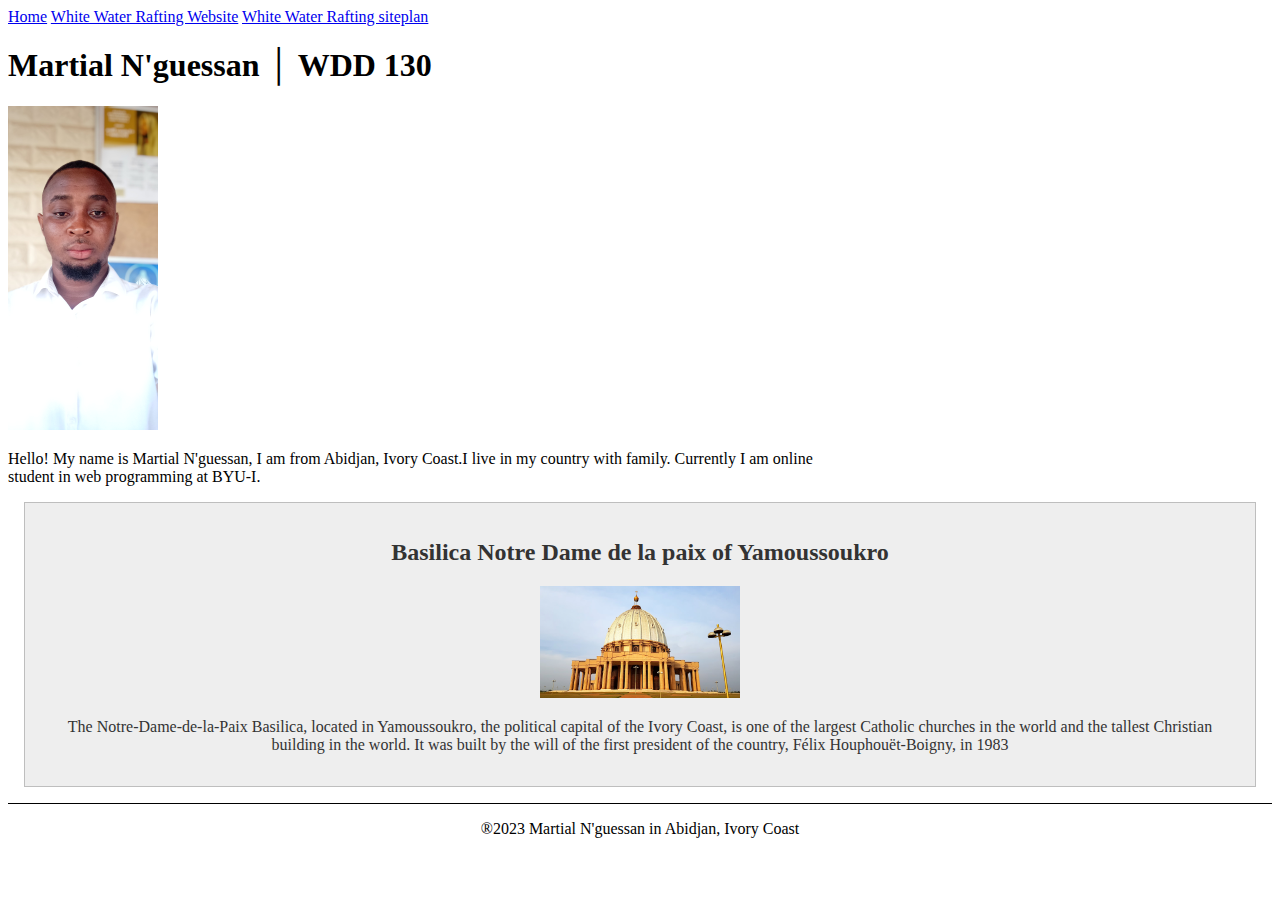
==== index.html @ 7fe596c1 "commit" ====
<!DOCTYPE html>
<html lang="en-US">
    <head>
        <meta charset="utf-8">
        <meta name="viewport" content="width=device-width,initial-scale=1.0">
        <title>Martial N'guessan │ WDD 130</title>
        <meta name="description" content="Martal N'guessan's BYU-Idaho WDD 130 course home page">
        <meta name="Author" content="Martial N'guessan">
        <link rel="stylesheet" href="styles/style.css">
    </head>
    <body>
        <header>
            <nav>
                <a href="#">Home</a>
                <a href="wwr/">White Water Rafting Website</a>
                <a href="wwr/site-plan-rafting.html">White Water Rafting siteplan</a>

            </nav>
        </header>
        <main>
            <h1>Martial N'guessan │ WDD 130</h1>
            <img src="images/profile.jpg" alt="Hello my name is Martial N'guessan" width="200">
            <p>Hello! My name is Martial N'guessan, I am from Abidjan, Ivory Coast.I live in my country with family. Currently I am online student in web programming at BYU-I.</p>
        </main>
        <aside>
            <h2>Basilica Notre Dame de la paix of Yamoussoukro</h2>
            <img src="images/basilica.jpg" alt="Ivory Coast's basilica">
            <p>The Notre-Dame-de-la-Paix Basilica, located in Yamoussoukro, the political capital of the Ivory Coast⁣⁣,⁣ is one of the largest Catholic churches in the world and the tallest Christian building in the world. It was built by the will of the first president of the country, Félix Houphouët-Boigny, in 1983</p>
        </aside>
        <footer>
            <p>®2023 Martial N'guessan in Abidjan, Ivory Coast</p>
        </footer>
    </body>
</html>
---- styles/style.css ----
main {
    max-width: 840px;
}

aside {
    margin: 1em;
    border: 1px solid rgba(0 , 0 , 0 , 0.2);/*1*/
    padding: 1em;
    background-color: #eee;
    color: #333;
    text-align: center;
}

aside img {
    width: 200px;
    height: auto;
}

main img {
    width: 150px;
    height: auto;
}

p {padding: 0;}

footer {
    margin-top: 1em;
    border-top: 1px solid #000;
    text-align: center;
}
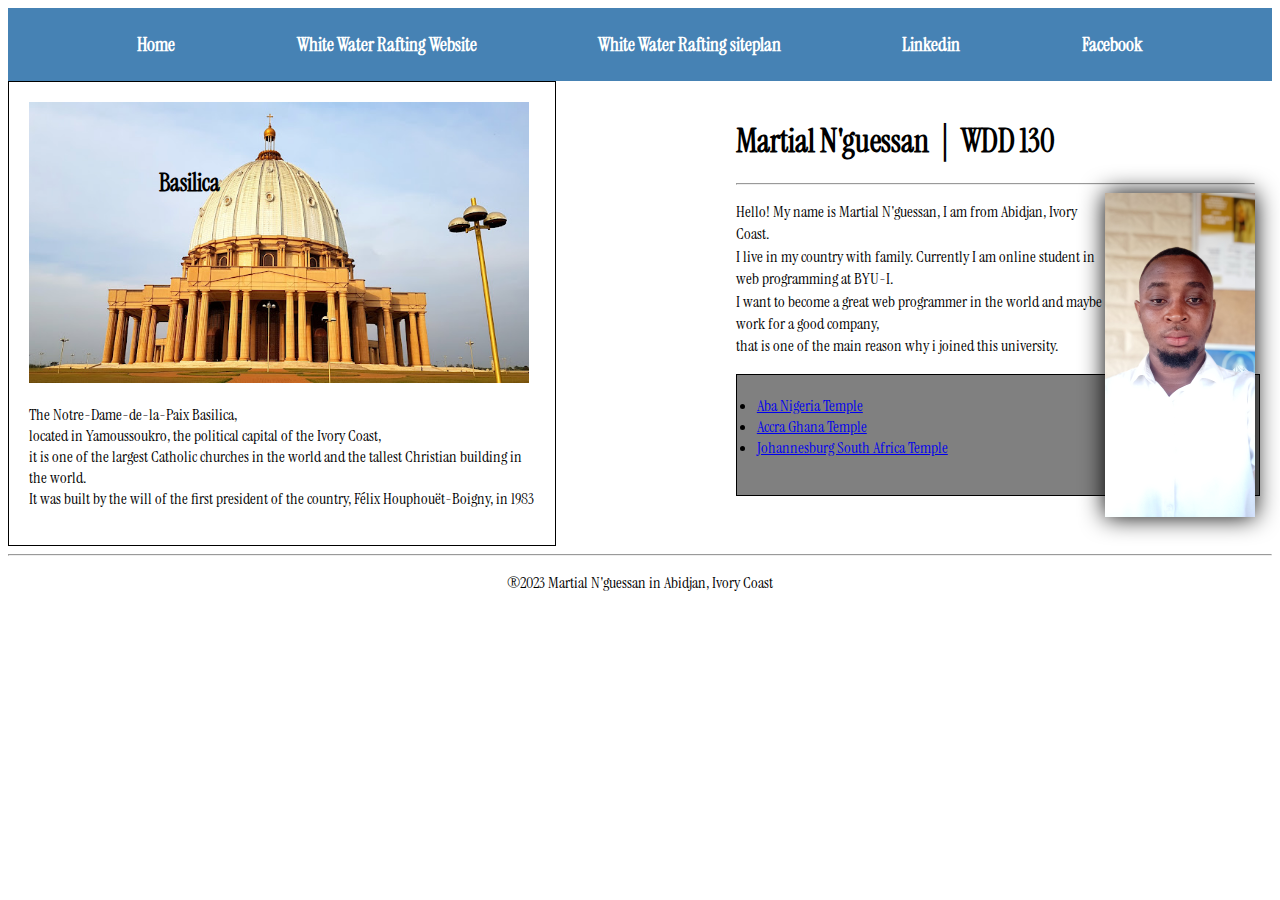
==== commit 979bcfcd: "commit" ====
--- a/index.html
+++ b/index.html
@@ -6,7 +6,10 @@
         <title>Martial N'guessan │ WDD 130</title>
         <meta name="description" content="Martal N'guessan's BYU-Idaho WDD 130 course home page">
         <meta name="Author" content="Martial N'guessan">
-        <link rel="stylesheet" href="styles/style.css">
+       <link rel="stylesheet" href="styles/style.css">
+        <link rel="preconnect" href="https://fonts.googleapis.com">
+        <link rel="preconnect" href="https://fonts.gstatic.com" crossorigin>
+        <link href="https://fonts.googleapis.com/css2?family=Instrument+Serif&display=swap"rel="stylesheet">
     </head>
     <body>
         <header>
@@ -14,21 +17,32 @@
                 <a href="#">Home</a>
                 <a href="wwr/">White Water Rafting Website</a>
                 <a href="wwr/site-plan-rafting.html">White Water Rafting siteplan</a>
-
+                <a href="www.linkedin.com">Linkedin</a>
+                <a href="www.facebook.com">Facebook</a>
             </nav>
         </header>
         <main>
-            <h1>Martial N'guessan │ WDD 130</h1>
+            <h1>Martial N'guessan │ WDD 130</h1><hr>
             <img src="images/profile.jpg" alt="Hello my name is Martial N'guessan" width="200">
-            <p>Hello! My name is Martial N'guessan, I am from Abidjan, Ivory Coast.I live in my country with family. Currently I am online student in web programming at BYU-I.</p>
+            <p>Hello! My name is Martial N'guessan, I am from Abidjan, Ivory Coast.<br>
+            I live in my country with family. Currently I am online student in web programming at BYU-I. <br>
+            I want to become a great web programmer in the world and maybe work for a good company,<br>
+            that is one of the main reason why i joined this university.
+            </p>
+            <ul class="box">
+                <li><a href="https:www.churchofjesuschrist.org/temples/details/aba-nigeria-temple" target="_blank"> Aba Nigeria Temple</a></li>
+                <li><a href="https:www.churchofjesuschrist.org/temples/details/accra-ghana-temple" target="_blank">Accra Ghana Temple</a></li>
+                <li><a href="https:www.churchofjesuschrist.org/temples/details/johannesburg-south-africa-temple" target="_blank">Johannesburg South Africa Temple</a></li>
+            </ul>
         </main>
-        <aside>
-            <h2>Basilica Notre Dame de la paix of Yamoussoukro</h2>
-            <img src="images/basilica.jpg" alt="Ivory Coast's basilica">
-            <p>The Notre-Dame-de-la-Paix Basilica, located in Yamoussoukro, the political capital of the Ivory Coast⁣⁣,⁣ is one of the largest Catholic churches in the world and the tallest Christian building in the world. It was built by the will of the first president of the country, Félix Houphouët-Boigny, in 1983</p>
-        </aside>
+        <aside class="box">
+            <h2>Basilica</h2>
+            <img src="images/basilica.jpg" alt="basilica">
+            <p>The Notre-Dame-de-la-Paix Basilica,<br> located in Yamoussoukro, the political capital of the Ivory Coast⁣⁣, <br> it is one of the largest Catholic churches in the world and the tallest Christian building in the world. <br> It was built by the will of the first president of the country, Félix Houphouët-Boigny, in 1983</p>
+        </aside> <hr>
         <footer>
             <p>®2023 Martial N'guessan in Abidjan, Ivory Coast</p>
         </footer>
     </body>
+    <!--document modified on May 08, 2023-->
 </html>--- a/styles/style.css
+++ b/styles/style.css
@@ -1,30 +1,98 @@
-main {
-    max-width: 840px;
+header, footer {
+    min-width: 840px;
+    margin: 0 auto;
 }
 
+nav {
+    background-color: steelblue;
+    padding: 1rem;
+    display: flex;
+    justify-content: space-evenly;
+    align-items: center;
+}
+
+nav a {
+    display: block;
+    padding: 0.5rem;
+    text-decoration: none;
+    font-size: 1.2rem;
+    font-weight: 700;
+    color: #fff; /% shorthand for white %/
+}
+
+body {
+    font-size: 16px;
+    font-family: instrument serif;
+}
+
+main { 
+    float: right;
+    max-width: 840px;
+    grid-column: 2/3;
+    margin: 1rem;
+    padding: 1.2px;
+    border-image: space;   
+}
+ 
 aside {
-    margin: 1em;
-    border: 1px solid rgba(0 , 0 , 0 , 0.2);/*1*/
-    padding: 1em;
-    background-color: #eee;
-    color: #333;
+    width: 20rem;
+    position: relative;
+    grid-column: 1/2;
+    grid-row: 1/2;
+    padding: 80px;   
+}
+
+footer {
     text-align: center;
+    
+}
+
+.grid {
+    display: grid;
+    align-items: center;
+}
+
+main img {
+    width: 150px;
+    height: auto;
+    object-fit: cover;
+    float: right;
+    shape-outside: content-box;
+    filter: drop-shadow(0 0 0.75rem)
+}
+
+main h2 {
+    margin-bottom: 60px;
+}
+
+main p {
+    line-height: 1.4;
+}
+
+.box{
+    border: 1px solid;
+    color: black;
+    width: 40%; 
+    height: 70%; 
+    padding: 20px; 
+}
+
+.box img{
+    width: 500px;
+}
+
+main .box {
+   width: 93%;
+   height: 80px;
+   background-color: grey;
 }
 
 aside img {
     width: 200px;
     height: auto;
 }
-
-main img {
-    width: 150px;
-    height: auto;
-}
-
-p {padding: 0;}
-
-footer {
-    margin-top: 1em;
-    border-top: 1px solid #000;
-    text-align: center;
+aside h2 {
+    position: absolute;
+    top: 65px;
+    left: 150px;
 }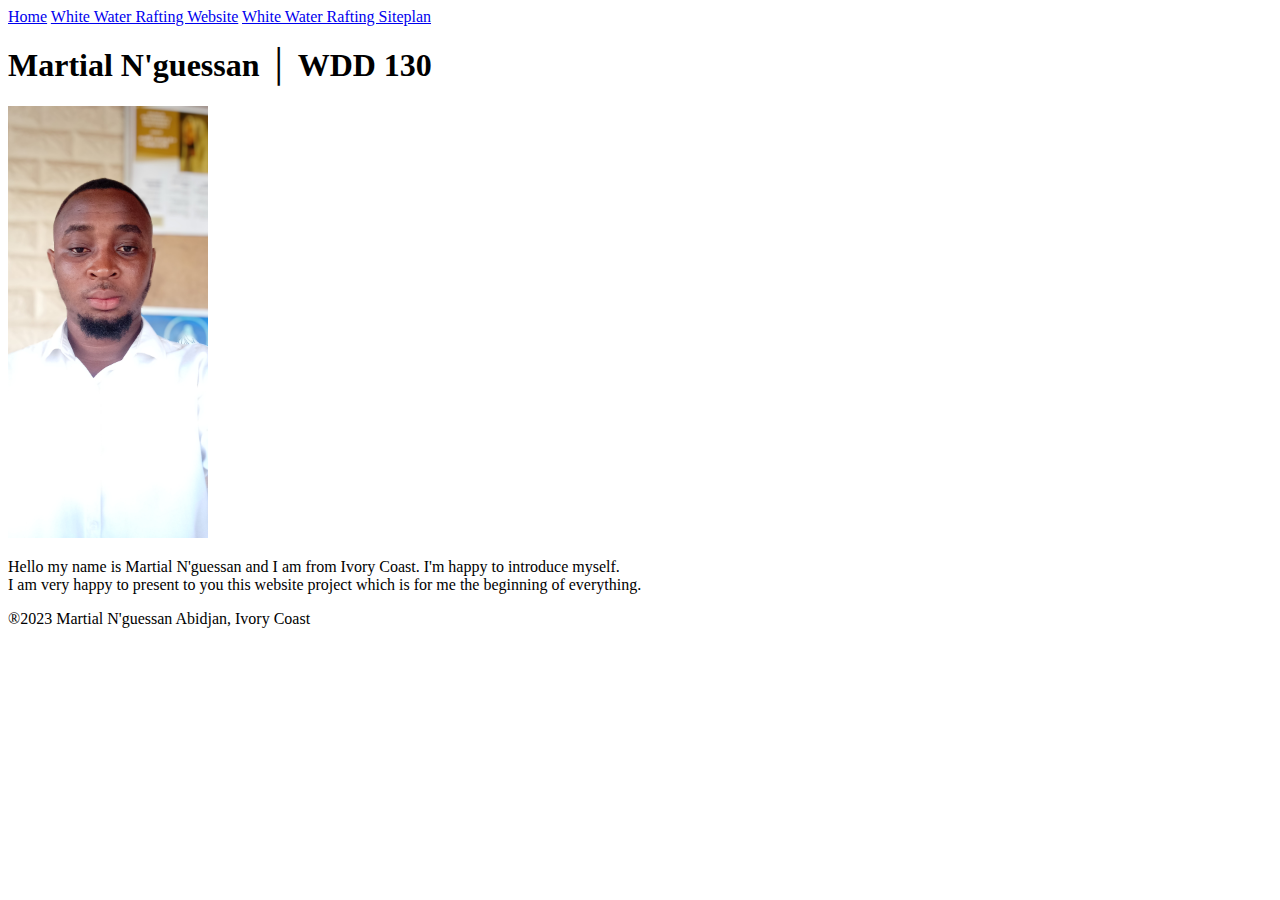
==== commit 3c2bb752: "first commit" ====
--- a/index.html
+++ b/index.html
@@ -2,47 +2,28 @@
 <html lang="en-US">
     <head>
         <meta charset="utf-8">
-        <meta name="viewport" content="width=device-width,initial-scale=1.0">
+        <meta name="viewport" content="width=device-width, initial-scale=1.0">
         <title>Martial N'guessan │ WDD 130</title>
-        <meta name="description" content="Martal N'guessan's BYU-Idaho WDD 130 course home page">
-        <meta name="Author" content="Martial N'guessan">
-       <link rel="stylesheet" href="styles/style.css">
-        <link rel="preconnect" href="https://fonts.googleapis.com">
-        <link rel="preconnect" href="https://fonts.gstatic.com" crossorigin>
-        <link href="https://fonts.googleapis.com/css2?family=Instrument+Serif&display=swap"rel="stylesheet">
     </head>
     <body>
         <header>
             <nav>
                 <a href="#">Home</a>
                 <a href="wwr/">White Water Rafting Website</a>
-                <a href="wwr/site-plan-rafting.html">White Water Rafting siteplan</a>
-                <a href="www.linkedin.com">Linkedin</a>
-                <a href="www.facebook.com">Facebook</a>
+                <a href="wwr/site-plan-rafting.html">White Water Rafting Siteplan</a>
             </nav>
         </header>
         <main>
-            <h1>Martial N'guessan │ WDD 130</h1><hr>
-            <img src="images/profile.jpg" alt="Hello my name is Martial N'guessan" width="200">
-            <p>Hello! My name is Martial N'guessan, I am from Abidjan, Ivory Coast.<br>
-            I live in my country with family. Currently I am online student in web programming at BYU-I. <br>
-            I want to become a great web programmer in the world and maybe work for a good company,<br>
-            that is one of the main reason why i joined this university.
+            <h1> Martial N'guessan │ WDD 130</h1>
+            <img src="images/profile.jpg" alt="Hello, my name is Martial N'guessan" width="200">
+            <p>Hello my name is Martial N'guessan and I am from Ivory Coast. I'm happy to introduce myself. <br>
+                I am very happy to present to you this website project which is for me the beginning of everything.
             </p>
-            <ul class="box">
-                <li><a href="https:www.churchofjesuschrist.org/temples/details/aba-nigeria-temple" target="_blank"> Aba Nigeria Temple</a></li>
-                <li><a href="https:www.churchofjesuschrist.org/temples/details/accra-ghana-temple" target="_blank">Accra Ghana Temple</a></li>
-                <li><a href="https:www.churchofjesuschrist.org/temples/details/johannesburg-south-africa-temple" target="_blank">Johannesburg South Africa Temple</a></li>
-            </ul>
+
         </main>
-        <aside class="box">
-            <h2>Basilica</h2>
-            <img src="images/basilica.jpg" alt="basilica">
-            <p>The Notre-Dame-de-la-Paix Basilica,<br> located in Yamoussoukro, the political capital of the Ivory Coast⁣⁣, <br> it is one of the largest Catholic churches in the world and the tallest Christian building in the world. <br> It was built by the will of the first president of the country, Félix Houphouët-Boigny, in 1983</p>
-        </aside> <hr>
         <footer>
-            <p>®2023 Martial N'guessan in Abidjan, Ivory Coast</p>
+           <P>®2023 Martial N'guessan Abidjan, Ivory Coast</P>
         </footer>
     </body>
-    <!--document modified on May 08, 2023-->
+
 </html>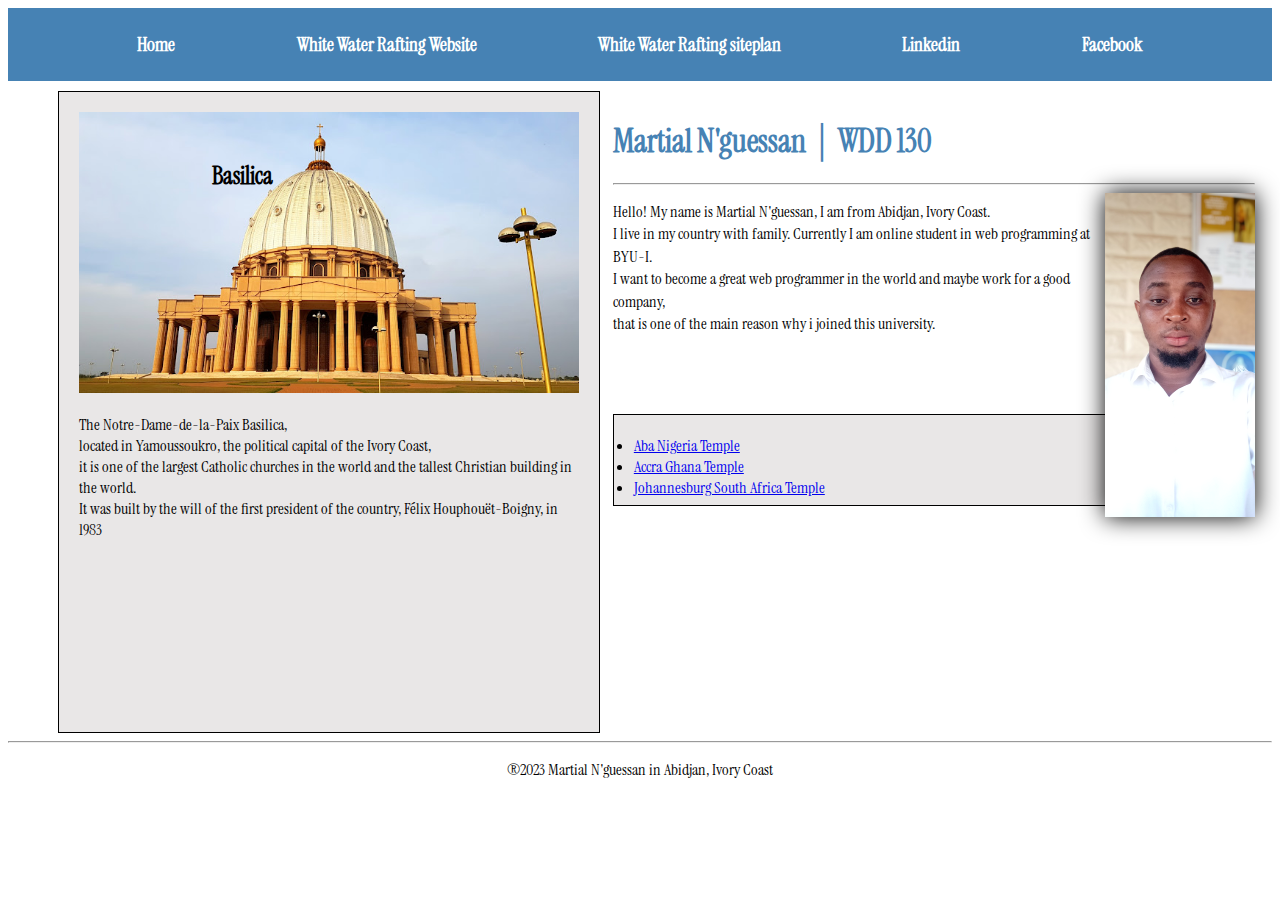
==== commit 0d95bcd5: "commit" ====
--- a/index.html
+++ b/index.html
@@ -2,28 +2,47 @@
 <html lang="en-US">
     <head>
         <meta charset="utf-8">
-        <meta name="viewport" content="width=device-width, initial-scale=1.0">
+        <meta name="viewport" content="width=device-width,initial-scale=1.0">
         <title>Martial N'guessan │ WDD 130</title>
+        <meta name="description" content="Martal N'guessan's BYU-Idaho WDD 130 course home page">
+        <meta name="Author" content="Martial N'guessan">
+      <link rel="stylesheet" href="styles/style.css">
+        <link rel="preconnect" href="https://fonts.googleapis.com">
+        <link rel="preconnect" href="https://fonts.gstatic.com" crossorigin>
+        <link href="https://fonts.googleapis.com/css2?family=Instrument+Serif&display=swap"rel="stylesheet">
     </head>
     <body>
         <header>
             <nav>
                 <a href="#">Home</a>
                 <a href="wwr/">White Water Rafting Website</a>
-                <a href="wwr/site-plan-rafting.html">White Water Rafting Siteplan</a>
+                <a href="wwr/site-plan-rafting.html">White Water Rafting siteplan</a>
+                <a href="www.linkedin.com">Linkedin</a>
+                <a href="www.facebook.com">Facebook</a>
             </nav>
         </header>
         <main>
-            <h1> Martial N'guessan │ WDD 130</h1>
-            <img src="images/profile.jpg" alt="Hello, my name is Martial N'guessan" width="200">
-            <p>Hello my name is Martial N'guessan and I am from Ivory Coast. I'm happy to introduce myself. <br>
-                I am very happy to present to you this website project which is for me the beginning of everything.
-            </p>
-
+            <h1>Martial N'guessan │ WDD 130</h1><hr>
+            <img src="images/profile.jpg" alt="Hello my name is Martial N'guessan" width="200">
+            <p>Hello! My name is Martial N'guessan, I am from Abidjan, Ivory Coast.<br>
+            I live in my country with family. Currently I am online student in web programming at BYU-I. <br>
+            I want to become a great web programmer in the world and maybe work for a good company,<br>
+            that is one of the main reason why i joined this university.
+            </p><br><br><br>
+            <ul class="box">
+                <li><a href="https:www.churchofjesuschrist.org/temples/details/aba-nigeria-temple" target="_blank"> Aba Nigeria Temple</a></li>
+                <li><a href="https:www.churchofjesuschrist.org/temples/details/accra-ghana-temple" target="_blank">Accra Ghana Temple</a></li>
+                <li><a href="https:www.churchofjesuschrist.org/temples/details/johannesburg-south-africa-temple" target="_blank">Johannesburg South Africa Temple</a></li>
+            </ul>
         </main>
+        <aside class="box">
+            <h2>Basilica</h2>
+            <img src="images/basilica.jpg" alt="basilica">
+            <p>The Notre-Dame-de-la-Paix Basilica,<br> located in Yamoussoukro, the political capital of the Ivory Coast⁣⁣, <br> it is one of the largest Catholic churches in the world and the tallest Christian building in the world. <br> It was built by the will of the first president of the country, Félix Houphouët-Boigny, in 1983</p>
+        </aside> <hr>
         <footer>
-           <P>®2023 Martial N'guessan Abidjan, Ivory Coast</P>
+            <p>®2023 Martial N'guessan in Abidjan, Ivory Coast</p>
         </footer>
     </body>
-
+    <!--document modified on May 08, 2023-->
 </html>--- a/styles/style.css
+++ b/styles/style.css
@@ -0,0 +1,106 @@
+header, footer {
+    min-width: 840px;
+    margin: 0 auto;
+}
+
+nav {
+    background-color: steelblue;
+    padding: 1rem;
+    display: flex;
+    justify-content: space-evenly;
+    align-items: center;
+}
+
+nav a {
+    display: block;
+    padding: 0.5rem;
+    text-decoration: none;
+    font-size: 1.2rem;
+    font-weight: 700;
+    color: #fff; /% shorthand for white %/
+}
+
+body {
+    font-size: 16px;
+    font-family: instrument serif;
+}
+
+main { 
+    float: right;
+    max-width: 840px;
+    grid-column: 2/3;
+    margin: 1rem;
+    padding: 1.2px;
+    border-image: space;   
+}
+ 
+aside {
+    width: 20rem;
+    position: relative;
+    grid-column: 1/2;
+    grid-row: 1/2;
+    padding: 80px;   
+}
+
+footer {
+    text-align: center;
+    
+}
+
+.grid {
+    display: grid;
+    align-items: center;
+}
+
+main img {
+    width: 150px;
+    height: auto;
+    object-fit: cover;
+    float: right;
+    shape-outside: content-box;
+    filter: drop-shadow(0 0 0.75rem)
+}
+
+main h2 {
+    margin-bottom: 60px;
+}
+
+main p {
+    line-height: 1.4;
+}
+
+.box{
+    border: 1px solid;
+    color: black;
+    width: 500px; 
+    height: 600px; 
+    padding: 20px; 
+    background: rgb(233, 231, 231);
+    margin: 10px 50px 5px;
+}
+
+.box img{
+    width: 500px;
+}
+
+main .box {
+   width: 600px;
+   height: 50px;
+   background-color: rgb(233, 231, 231);
+   margin: 0;
+}
+
+aside img {
+    width: 200px;
+    height: auto;
+}
+aside h2 {
+    position: absolute;
+    top: 65px;
+    left: 150px;
+    margin: 3px;
+}
+main h1 {
+    color: steelblue;
+    text-align: justify;
+}